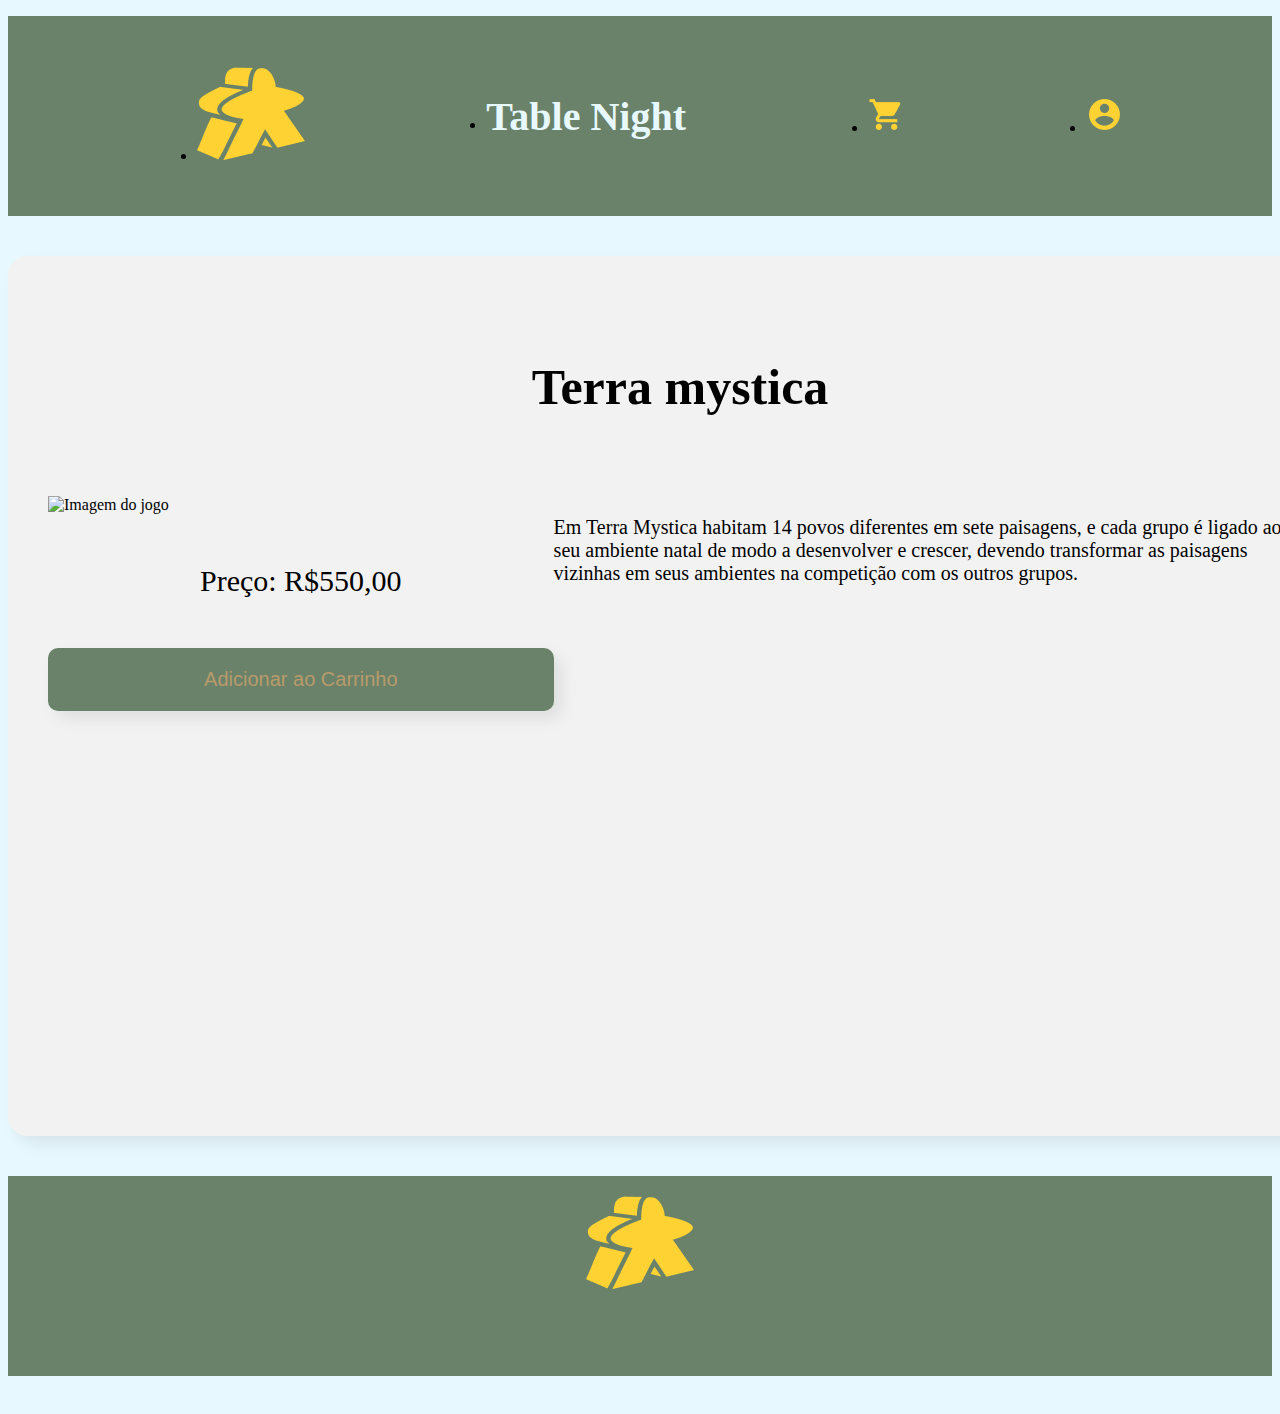
==== paginajogo.html @ 026a73b4 "Primeira Versão" ====
<!DOCTYPE html>
<html lang="en">
  <head>
    <meta charset="UTF-8" />
    <meta http-equiv="X-UA-Compatible" content="IE=edge" />
    <meta name="viewport" content="width=device-width>, initial-scale=1.0" />
    <title>Pagina do item</title>
    <link
      href="
https://cdn.jsdelivr.net/npm/reset-css@5.0.1/reset.min.css
"
      rel="stylesheet"
    />
    <link href="./style/style.css" rel="stylesheet" />
  </head>
  <body>
    <header>
      <nav>
        <ul class="menu">
          <li class="menu__logo">
            <a href="index.html"
              ><img
                class="logo-cabecalho"
                src="/images/logo.png"
                alt="Logo do cabecalho"
            /></a>
          </li>
          <li>
            <h1 class="menu__titulo">Table Night</h1>
          </li>
          <li class="menu__carrinho">
            <a href="carrinho.html" class=""
              ><img
                class="carrinho-cabecalho"
                src="/images/cart.png"
                alt="Icone de carrinho do cabecalho"
            /></a>
          </li>
          <li class="menu__iconeu__suario">
            <a href="paginalogin.html"
              ><img
                class="usericon-cabecalho"
                src="/images/usuario.png"
                alt="Icone de usuário do cabecalho"
            /></a>
          </li>
        </ul>
      </nav>
    </header>

    <section class="item__tabela wrap">
      <div>
        <h2 class="item__titulo">Terra mystica</h2>
        <img
          class="item__imagem"
          src="https://storage.googleapis.com/ludopedia-capas/404_m.jpg"
          alt="Imagem do jogo"
        />
        <p class="item__paragrafo">
          Em Terra Mystica habitam 14 povos diferentes em sete paisagens, e cada
          grupo é ligado ao seu ambiente natal de modo a desenvolver e crescer,
          devendo transformar as paisagens vizinhas em seus ambientes na
          competição com os outros grupos.
        </p>
        <div class="item__botao">
          <h3>Preço: R$550,00</h3>
          <button class="">Adicionar ao Carrinho</button>
        </div>
      </div>
    </section>

    <footer class="rodape">
      <img
        class="logo__rodape"
        src="/images/logo.png"
        alt="Logo do cabecalho"
      />
      <h4 class="menu__titulo">Table Night</h4>
    </footer>
  </body>
</html>
---- style/style.css ----
:root {
  --bg-color: #e8f8ff;
  --main-color: #698269;
  --icons-color: #b99b6b;
  --text-title-color: #ffffff;
  --text-color: #000000;
  --text-font: "Prata", serif;
}

.menu {
  background-color: var(--main-color);
  max-width: 100%;
  height: 200px;
  display: flex;
  justify-content: space-evenly;
  align-items: center;
  flex-wrap: wrap;
  column-gap: 33px;
}

.menu__titulo {
  color: var(--bg-color);
  font-size: 40px;
  font-family: "Prata", serif;
}

body {
  background-color: var(--bg-color);
  font-family: var(--text-font);
}

.wrap {
  width: 1280px;
  margin: 0 auto;
}

.box__button {
  display: block;
  border: none;
  max-width: 20%;
  width: 250px;
  border-radius: 15px;
  margin: 50px 0 0 80px;
  float: left;
  background-color: var(--icons-color);
  box-shadow: 8px 8px 16px rgba(0, 0, 0, 0.08);
}

.btn__base {
  flex-direction: column;
  margin: 10px auto;
  text-align: center;
  align-items: center;
  background-color: var(--icons-color);
}

.modelocentral {
  display: flex;
  justify-content: space-between;
  align-items: center;
}

.btn,
.btn__preco {
  border: none;
  cursor: pointer;
  text-decoration: none;
  color: var(--icons-color);
  border-radius: 10px;
  font-size: 15px;
  margin: 30px 0 30px;
}

.itens-a-venda {
  max-width: 80%;
  display: flex;
  padding: 20px;
  flex-wrap: wrap;
  justify-content: center;

  column-gap: 10px;
}

.jogo {
  padding: 20px;
  display: flex;
  flex-wrap: wrap;
  align-items: center;
  flex-direction: column;
}

.jogo__imagem {
  width: 300px;
  height: 350px;
}

.jogo__imagem:hover {
  opacity: 0.5;
}

.jogo__titulo {
  font-size: 35px;
  padding: 20px;
  font-weight: 500;
}

.jogo__preco {
  font-size: 25px;
  display: flex;
  justify-content: space-between;
}

.jogo__carrinho {
  height: 40px;
  width: 40px;
}

.rodape {
  background-color: var(--main-color);
  max-width: 100%;
  height: 200px;
  text-align: center;
}

.logo__rodape {
  padding: 20px;
}

/* Pagina do usuario*/

.form__usuario {
  padding: 20px;
  border: 1px solid black;
  border-radius: 15px;
  max-width: 15%;
  margin: 200px auto;
  text-align: center;
  font-size: 30px;
  font-family: var(--text-font);
  background-color: var(--text-title-color);
  box-shadow: 8px 8px 16px rgba(0, 0, 0, 0.08);
  color: var(--main-color);
}

.form__usuario__icone {
  height: 150px;
  width: 150px;
  padding: 20px;
  margin: 20px auto;
}

.input__login {
  display: flex;
  width: 60%;
  margin: 30px auto;
  padding: 10px;
  font-size: 20px;
  border-radius: 10px;
  background-color: var(--bg-color);
}

.btn__login {
  margin: 10px 0 20px 0;
  padding: 20px;
  border-radius: 10px;
  border: none;
  box-shadow: 8px 8px 16px rgba(0, 0, 0, 0.08);
  cursor: pointer;
  text-decoration: none;
  color: var(--icons-color);
  border-radius: 10px;
  font-size: 15px;
  background-color: var(--main-color);
}

/* pagina do carrinho */

.carrinho__form {
  display: flex;
  margin: 50px auto;
  height: 800px;
  max-width: 100%;
  background-color: #f2f2f2;
  border-radius: 20px;
  padding: 36px 64px;
  box-shadow: 8px 8px 16px rgba(0, 0, 0, 0.08);
  flex-wrap: wrap;
  align-items: center;
}

.carrinho__titulo {
  text-align: center;
  font-size: 40px;
  font-weight: 600;
  font-style: none;
  padding: 30px;
  color: var(--main-color);
}

.carrinho__lista {
  display: flex;
  font-size: 15px;
  font-weight: 600;
  padding: 30px;
  max-width: 100%;
  align-items: center;
  column-gap: 200px;
}

.carrinho__lista li {
  display: flex;
  align-items: center;
  text-align: center;
  padding: 10px;
  color: var(--main-color);
}

.carrinho__imagens {
  height: 150px;
  padding: 10px;
}

.carrinho__total {
  font-size: 25px;
  font-weight: 700;
  text-align: center;
  margin-top: 150px;
  color: var(--main-color);
}

/* Pagina do Itens */

.item__tabela {
  display: flex;
  margin: 40px auto;
  height: 800px;
  max-width: 100%;
  background-color: #f2f2f2;
  border-radius: 20px;
  padding: 40px 40px;
  box-shadow: 8px 8px 16px rgba(0, 0, 0, 0.08);
}

.item__imagem {
  display: inline-block;
  max-width: 40%;
}

.item__titulo {
  font-size: 50px;
  text-align: center;
  color: black;
  font-weight: 600;
  margin-bottom: 60px;
  padding: 20px;
}

.item__paragrafo {
  font-weight: 500;
  font-size: 20px;
  max-width: 60%;
  max-height: 20px;
  margin-top: 20px;
  float: right;
}

.item__botao {
  display: flex;
  max-height: 20%;
  margin-top: 20px;
  flex-direction: column;
}

.item__botao h3 {
  font-weight: 500;
  font-size: 30px;
  text-align: center;
}

.item__botao button {
  margin: 20px 0 20px 0;
  padding: 20px;
  border-radius: 10px;
  border: none;
  box-shadow: 8px 8px 16px rgba(0, 0, 0, 0.08);
  cursor: pointer;
  text-decoration: none;
  color: var(--icons-color);
  border-radius: 10px;
  font-size: 20px;
  background-color: var(--main-color);
}
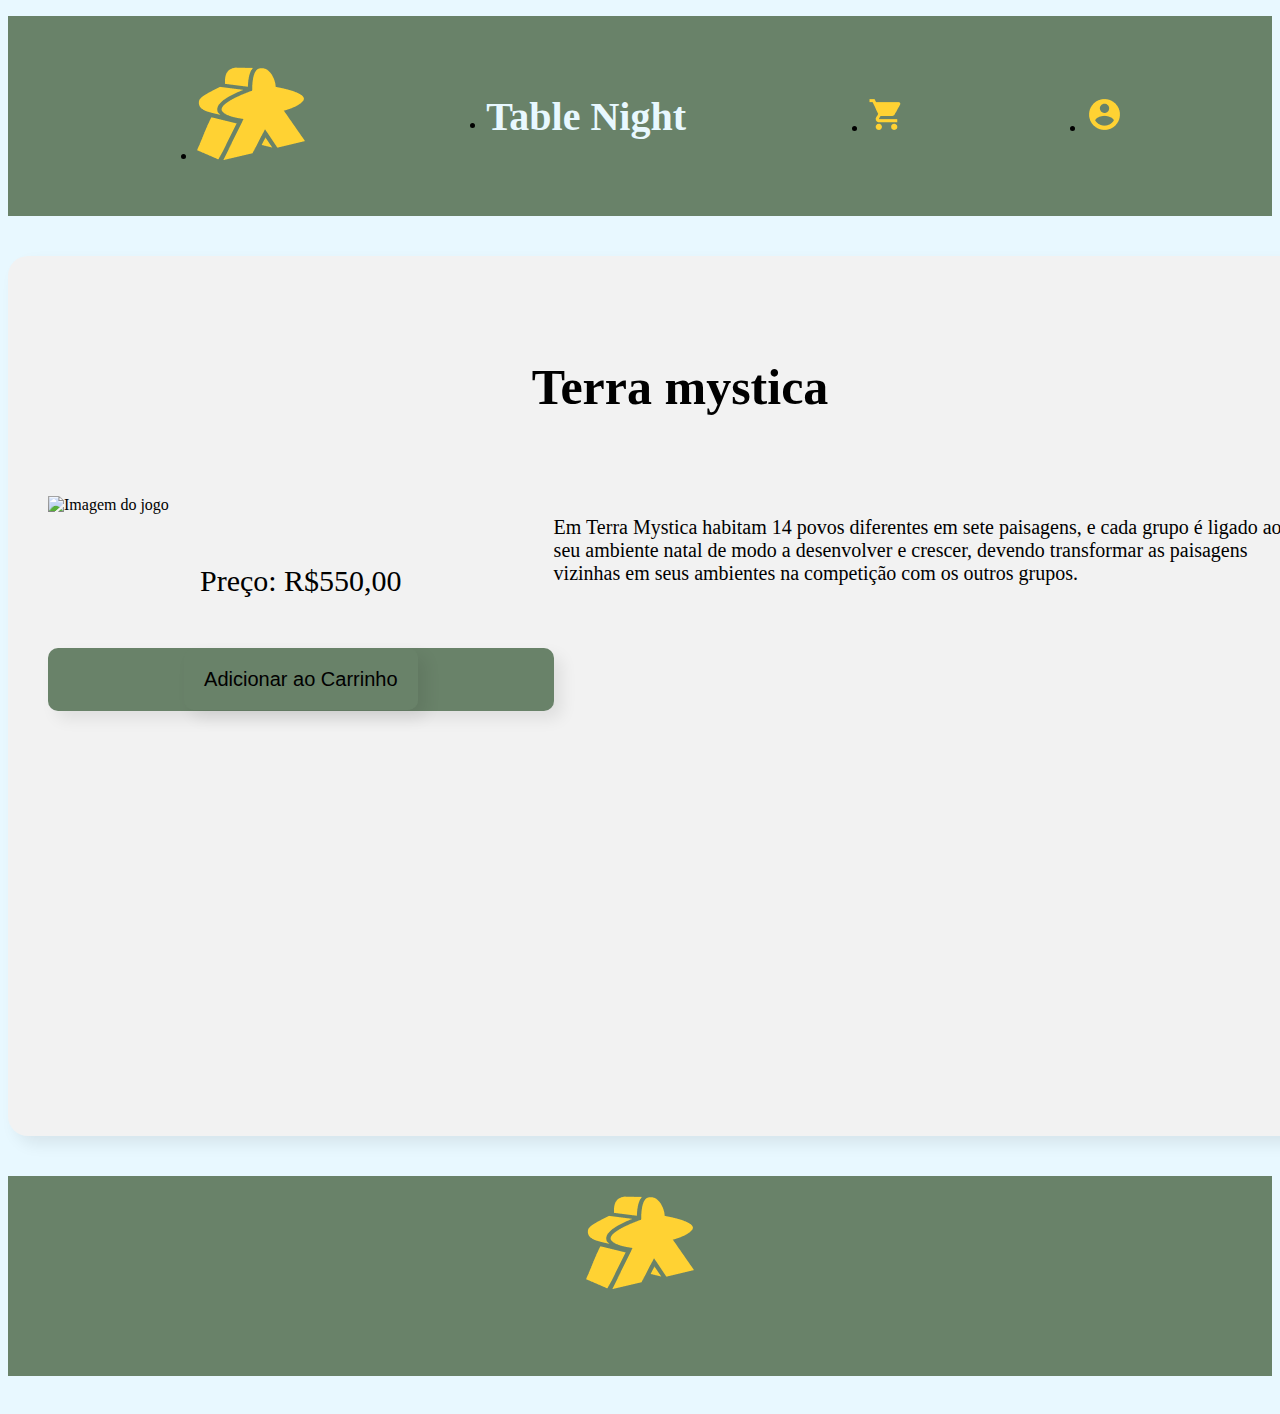
==== commit 21317ce3: "Adição do formulario de cadastro" ====
--- a/paginajogo.html
+++ b/paginajogo.html
@@ -1,5 +1,5 @@
 <!DOCTYPE html>
-<html lang="en">
+<html lang="pt-br">
   <head>
     <meta charset="UTF-8" />
     <meta http-equiv="X-UA-Compatible" content="IE=edge" />
@@ -62,9 +62,11 @@
           devendo transformar as paisagens vizinhas em seus ambientes na
           competição com os outros grupos.
         </p>
-        <div class="item__botao">
+        <div class="item__preco">
           <h3>Preço: R$550,00</h3>
-          <button class="">Adicionar ao Carrinho</button>
+          <button class="item__botao">
+            <a href="carrinho.html">Adicionar ao Carrinho</a>
+          </button>
         </div>
       </div>
     </section>
--- a/style/style.css
+++ b/style/style.css
@@ -159,7 +159,8 @@
   background-color: var(--bg-color);
 }
 
-.btn__login {
+.btn__login,
+.btn__login a {
   margin: 10px 0 20px 0;
   padding: 20px;
   border-radius: 10px;
@@ -209,6 +210,7 @@
 
 .carrinho__lista li {
   display: flex;
+  font-size: 20px;
   align-items: center;
   text-align: center;
   padding: 10px;
@@ -224,8 +226,24 @@
   font-size: 25px;
   font-weight: 700;
   text-align: center;
-  margin-top: 150px;
+  margin: 150px 0 40px 0;
   color: var(--main-color);
+}
+
+.carrinho__botao,
+.carrinho__botao a {
+  display: flex;
+  margin: 10px auto;
+  padding: 10px;
+  align-items: center;
+  border: none;
+  cursor: pointer;
+  text-decoration: none;
+  color: var(--icons-color);
+  border-radius: 10px;
+  font-size: 20px;
+  background-color: var(--main-color);
+  color: #000000;
 }
 
 /* Pagina do Itens */
@@ -264,23 +282,23 @@
   float: right;
 }
 
-.item__botao {
+.item__preco {
   display: flex;
   max-height: 20%;
   margin-top: 20px;
   flex-direction: column;
 }
 
-.item__botao h3 {
+.item__preco h3 {
   font-weight: 500;
   font-size: 30px;
   text-align: center;
 }
 
-.item__botao button {
+.item__botao,
+.item__botao a {
   margin: 20px 0 20px 0;
   padding: 20px;
-  border-radius: 10px;
   border: none;
   box-shadow: 8px 8px 16px rgba(0, 0, 0, 0.08);
   cursor: pointer;
@@ -289,4 +307,133 @@
   border-radius: 10px;
   font-size: 20px;
   background-color: var(--main-color);
-}
+  color: #000000;
+}
+
+/* Pagina de pagamento */
+
+.pagamento__formulario {
+  display: flex;
+  justify-content: center;
+  margin: 80px;
+  padding: 30px;
+}
+
+.pagamento__formulario form {
+  max-width: 80%;
+  background-color: #f2f2f2;
+  border-radius: 20px;
+  padding: 36px 64px;
+  box-shadow: 8px 8px 16px rgba(0, 0, 0, 0.08);
+}
+
+.pagamento__botao,
+.pagamento__botao a {
+  background: var(--laranja);
+  padding: 10px 20px;
+  font-weight: 700;
+  font-size: 20px;
+  line-height: 3px;
+  border: none;
+  color: var(--branco);
+  cursor: pointer;
+  float: right;
+  background-color: var(--main-color);
+  border-radius: 10px;
+  text-decoration: none;
+}
+
+/* Pagina de Pagamentos */
+
+.pagamento__form {
+  display: flex;
+
+  flex-direction: column;
+  margin: 50px auto;
+  margin-bottom: 50px;
+}
+
+/* Pagina de Cadastro */
+
+.principal {
+  width: 50vw;
+  margin: 5em auto 6em auto;
+  background-color: var(--icons-color);
+  border-radius: 10px;
+}
+
+.principal__titulo {
+  font-style: normal;
+  font-weight: 700;
+  font-size: 35px;
+  color: var(--laranja);
+  text-align: center;
+  padding: 50px;
+}
+
+.principal__subtitulo {
+  font-weight: 700;
+  font-size: 17px;
+  line-height: 26px;
+  color: var(--azul);
+  margin: 3em 0 2em 0;
+}
+
+.campo__etiqueta {
+  display: block;
+  font-weight: 700;
+  font-size: 16px;
+  line-height: 24px;
+  color: var(--azul);
+  margin-left: 1em;
+}
+
+.campo__escrita {
+  border: 1px solid var(--azul);
+  border-radius: 24px;
+  padding: 1em;
+  width: 100%;
+}
+
+.formulario__campo {
+  margin: 0.6em 3em 0.6em 0;
+}
+
+.formulario__dupla {
+  display: flex;
+}
+
+.formulario__botao {
+  background: var(--laranja);
+  padding: 1em 4em;
+  font-weight: 700;
+  font-size: 20px;
+  line-height: 30px;
+  border: none;
+  color: var(--branco);
+  cursor: pointer;
+  float: right;
+  background-color: var(--main-color);
+  border-radius: 10px;
+}
+
+.formulario__erro {
+  display: flex;
+  margin-top: 0.5em;
+  align-items: center;
+}
+
+.erro__imagem {
+  width: 16px;
+  height: 16px;
+  margin: 0 0.5em;
+  background-image: url("../img/warning.png");
+  background-repeat: no-repeat;
+  background-size: contain;
+}
+
+.erro__texto {
+  font-size: 12px;
+  line-height: 18px;
+  color: var(--vermelho);
+}
